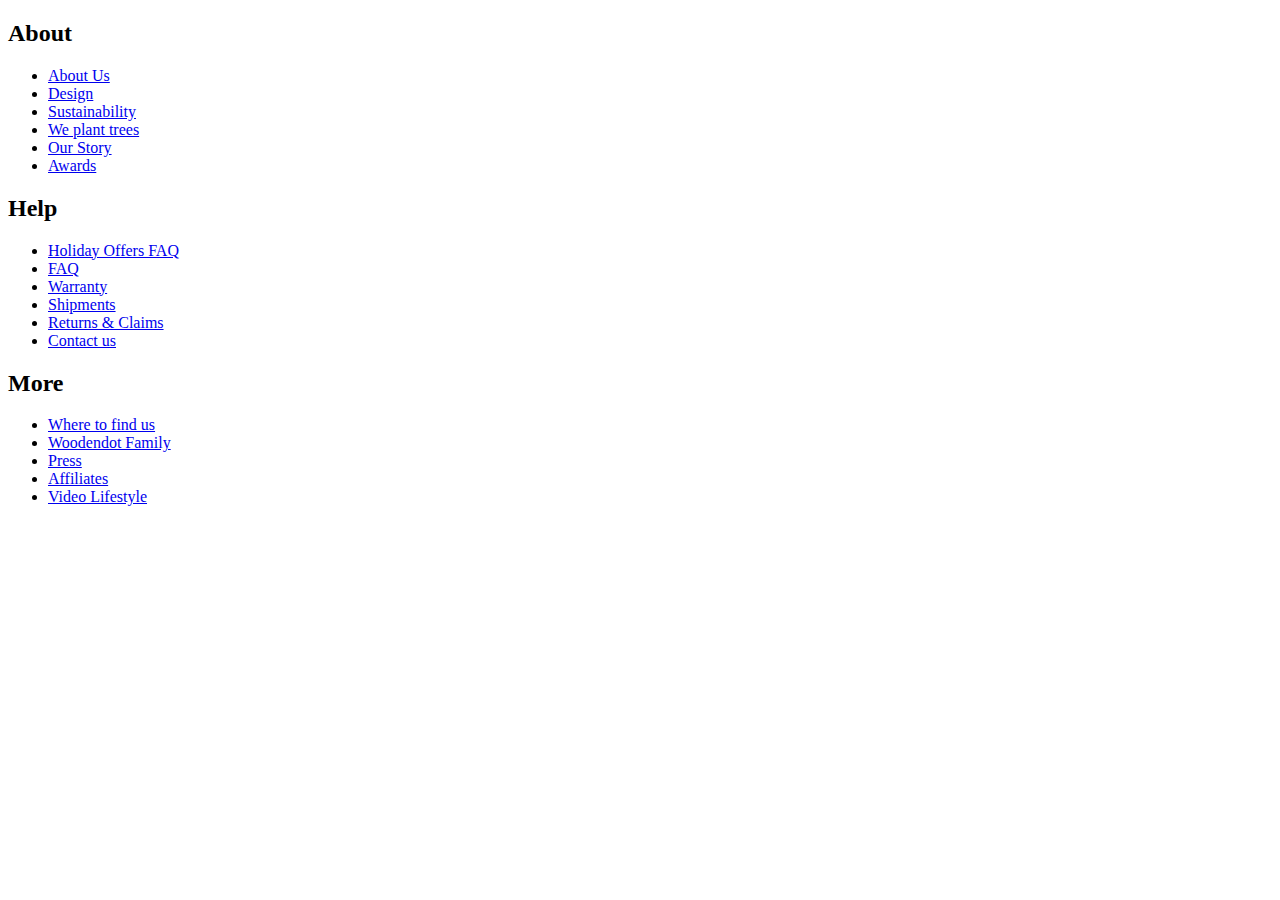
==== index.html @ 3d4c91d1 "formated HTML document" ====
<!DOCTYPE html>
<html lang="en">
  <head>
    <title>footer</title>
  </head>
  <body>
    <footer>
      <div class="row">
        <div class="col-2">
          <h2>About</h2>
          <nav>
            <ul>
              <li><a href="#">About Us</a></li>
              <li><a href="#">Design</a></li>
              <li><a href="#">Sustainability</a></li>
              <li><a href="#">We plant trees</a></li>
              <li><a href="#">Our Story</a></li>
              <li><a href="#">Awards</a></li>
            </ul>
          </nav>
        </div>
        <div class="col-2">
          <h2>Help</h2>
          <nav>
            <ul>
              <li><a href="#">Holiday Offers FAQ</a></li>
              <li><a href="#">FAQ</a></li>
              <li><a href="#">Warranty</a></li>
              <li><a href="#">Shipments</a></li>
              <li><a href="#">Returns & Claims</a></li>
              <li><a href="#">Contact us</a></li>
            </ul>
          </nav>
        </div>
        <div class="col-2">
          <h2>More</h2>
          <nav>
            <ul>
              <li><a href="#">Where to find us</a></li>
              <li><a href="#">Woodendot Family</a></li>
              <li><a href="#">Press</a></li>
              <li><a href="#">Affiliates</a></li>
              <li><a href="#">Video Lifestyle</a></li>
            </ul>
          </nav>
        </div>
      </div>
    </footer>
  </body>
</html>
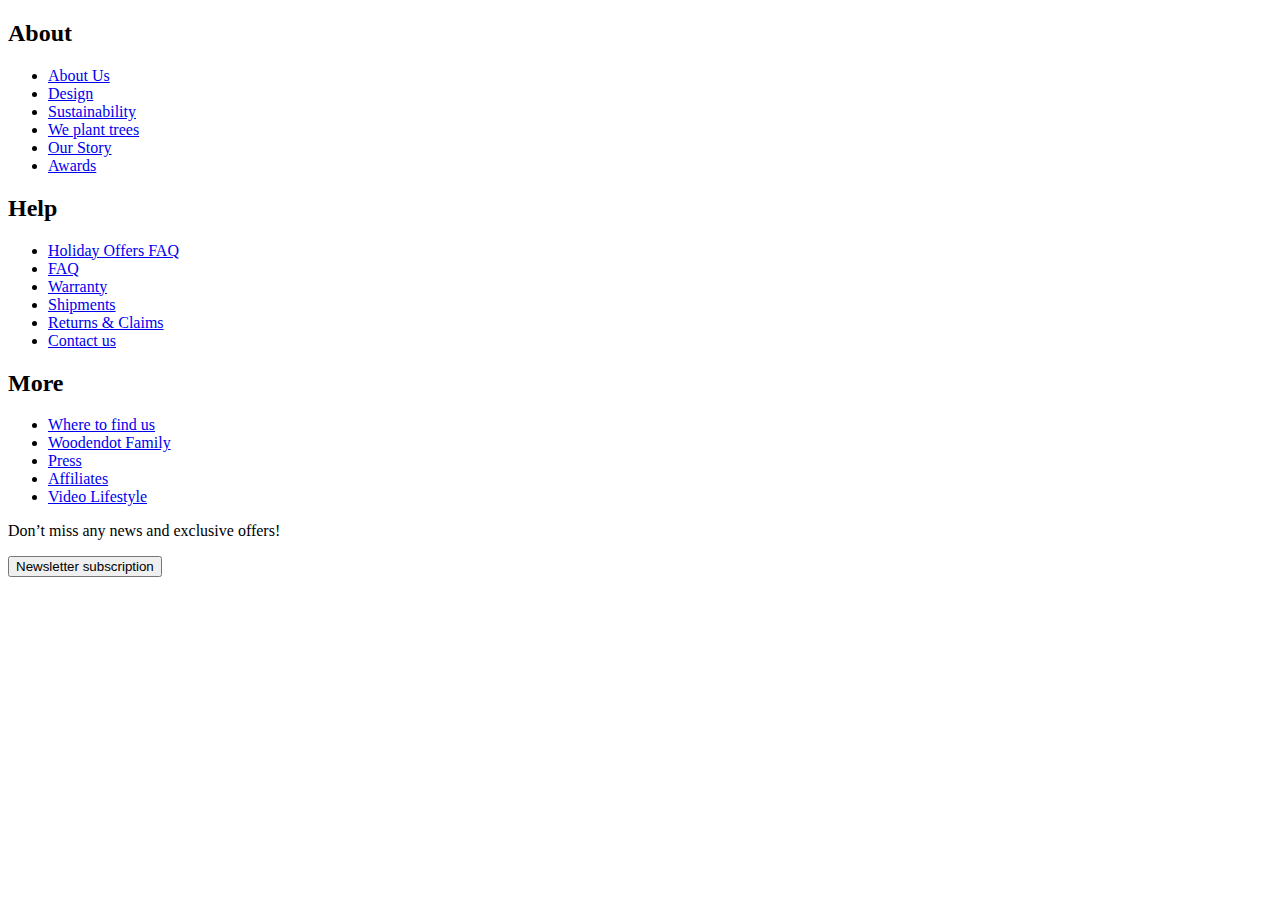
==== commit f4835f2f: "added new tags p and button with texts" ====
--- a/index.html
+++ b/index.html
@@ -44,6 +44,10 @@
             </ul>
           </nav>
         </div>
+        <div class="col-6">
+          <p>Don’t miss any news and exclusive offers!</p>
+          <button>Newsletter subscription</button>
+        </div>
       </div>
     </footer>
   </body>
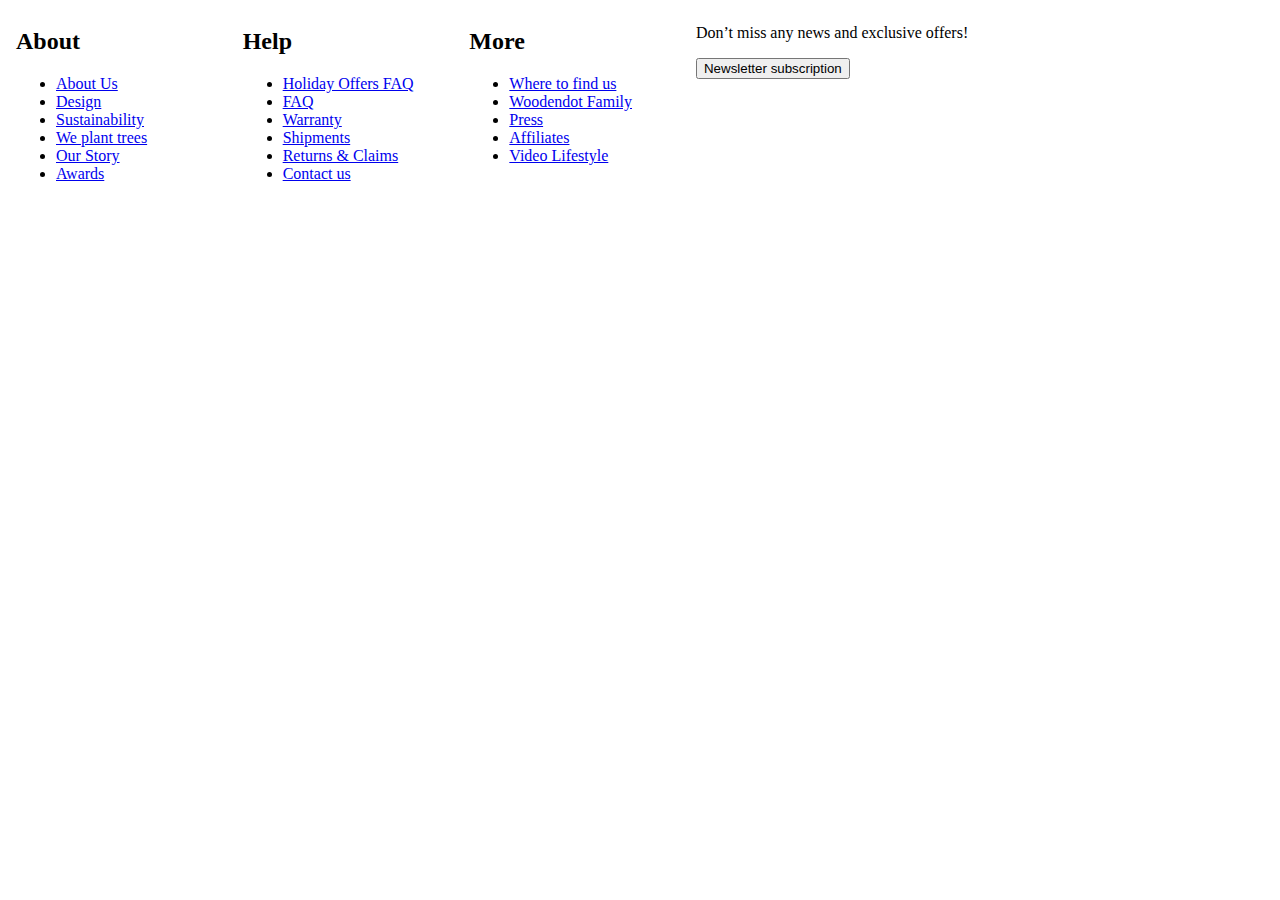
==== commit 50617de1: "fixed a bug added link between css and html documents" ====
--- a/index.html
+++ b/index.html
@@ -2,6 +2,7 @@
 <html lang="en">
   <head>
     <title>footer</title>
+    <link rel="stylesheet" href="style.css">
   </head>
   <body>
     <footer>
@@ -44,7 +45,7 @@
             </ul>
           </nav>
         </div>
-        <div class="col-6">
+        <div class="col-5">
           <p>Don’t miss any news and exclusive offers!</p>
           <button>Newsletter subscription</button>
         </div>
--- a/style.css
+++ b/style.css
@@ -0,0 +1,46 @@
+.row {
+  display: flex;
+  flex-wrap: wrap;
+}
+[class^="col"] {
+  padding: 0 0.5rem;
+}
+.col {
+  flex: 1 1 0;
+}
+.col-1 {
+  flex: 0 0 8.333333%;
+}
+.col-2 {
+  flex: 0 0 16.666666%;
+}
+.col-3 {
+  flex: 0 0 25%;
+}
+.col-4 {
+  flex: 0 0 33.333333%;
+}
+.col-5 {
+  flex: 0 0 41.666666%;
+}
+.col-6 {
+  flex: 0 0 50%;
+}
+.col-7 {
+  flex: 0 0 58.333333%;
+}
+.col-8 {
+  flex: 0 0 66.666667%;
+}
+.col-9 {
+  flex: 0 0 75%;
+}
+.col-10 {
+  flex: 0 0 83.333333%;
+}
+.col-11 {
+  flex: 0 0 91.666667%;
+}
+.col-12 {
+  flex: 0 0 100%;
+}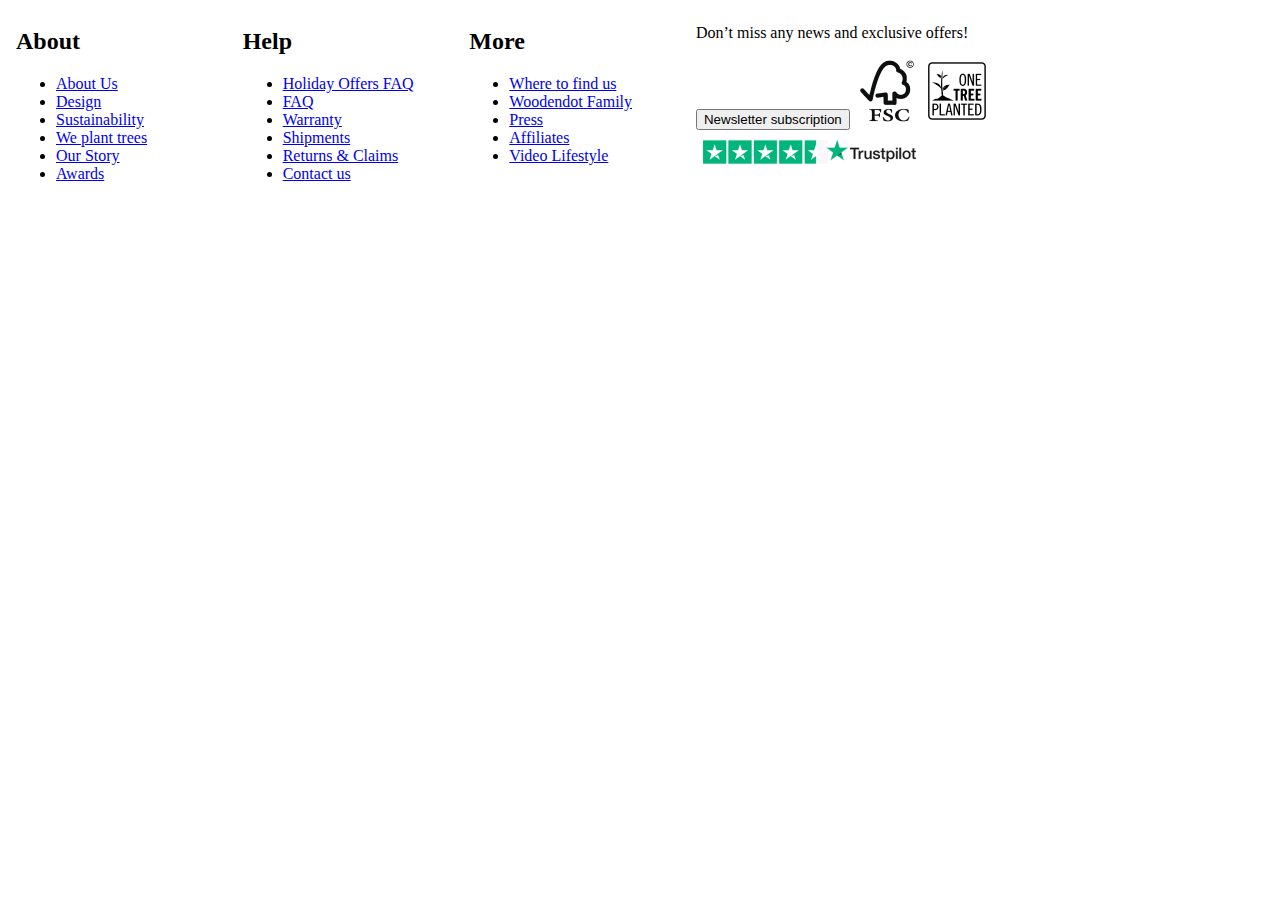
==== commit 7a91c031: "added new three img src links and filled alts" ====
--- a/index.html
+++ b/index.html
@@ -2,7 +2,7 @@
 <html lang="en">
   <head>
     <title>footer</title>
-    <link rel="stylesheet" href="style.css">
+    <link rel="stylesheet" href="style.css" />
   </head>
   <body>
     <footer>
@@ -48,6 +48,9 @@
         <div class="col-5">
           <p>Don’t miss any news and exclusive offers!</p>
           <button>Newsletter subscription</button>
+          <img src="./assets/footer-image1.png" alt="footer 1 image" />
+          <img src="./assets/footer-image2.png" alt="footer 2 image" />
+          <img src="./assets/footer-image3.png" alt="footer 3 image" />
         </div>
       </div>
     </footer>
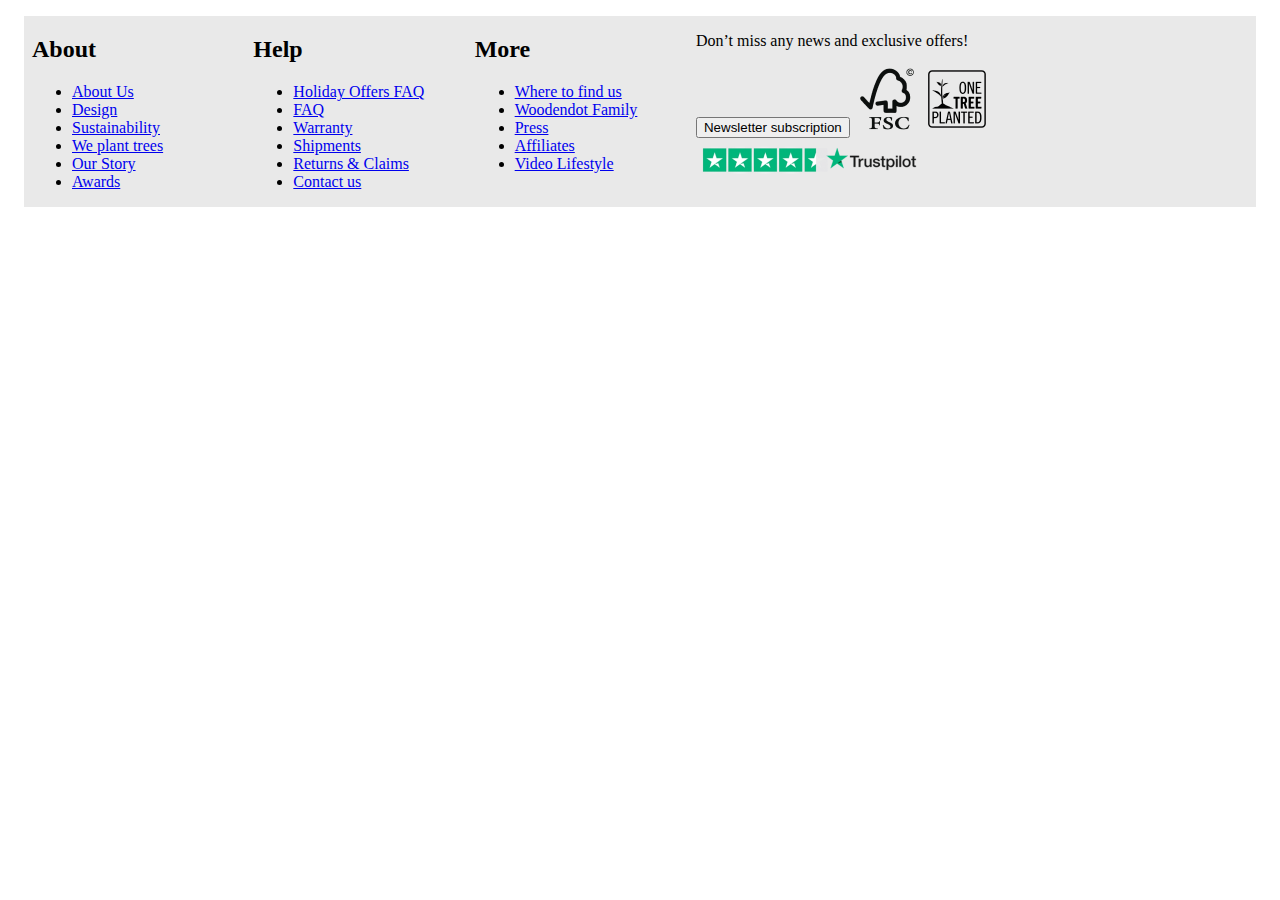
==== commit 7c5668bf: "formated HTML document and added link href link for google fonts" ====
--- a/index.html
+++ b/index.html
@@ -3,13 +3,17 @@
   <head>
     <title>footer</title>
     <link rel="stylesheet" href="style.css" />
+    <link
+      href="https://fonts.googleapis.com/css2?family=Cardo&family=Fraunces:opsz@9..144&family=Inter:wght@300&family=Karla&family=Montserrat&family=Noto+Serif&family=Poppins&display=swap"
+      rel="stylesheet"
+    />
   </head>
   <body>
     <footer>
       <div class="row">
         <div class="col-2">
           <h2>About</h2>
-          <nav>
+          <nav class="footer-nav">
             <ul>
               <li><a href="#">About Us</a></li>
               <li><a href="#">Design</a></li>
@@ -22,7 +26,7 @@
         </div>
         <div class="col-2">
           <h2>Help</h2>
-          <nav>
+          <nav class="footer-nav">
             <ul>
               <li><a href="#">Holiday Offers FAQ</a></li>
               <li><a href="#">FAQ</a></li>
@@ -35,7 +39,7 @@
         </div>
         <div class="col-2">
           <h2>More</h2>
-          <nav>
+          <nav class="footer-nav">
             <ul>
               <li><a href="#">Where to find us</a></li>
               <li><a href="#">Woodendot Family</a></li>
--- a/style.css
+++ b/style.css
@@ -43,4 +43,8 @@
 }
 .col-12 {
   flex: 0 0 100%;
-}+}
+footer {
+  margin: 1rem;
+  background-color: #e9e9e9;
+}
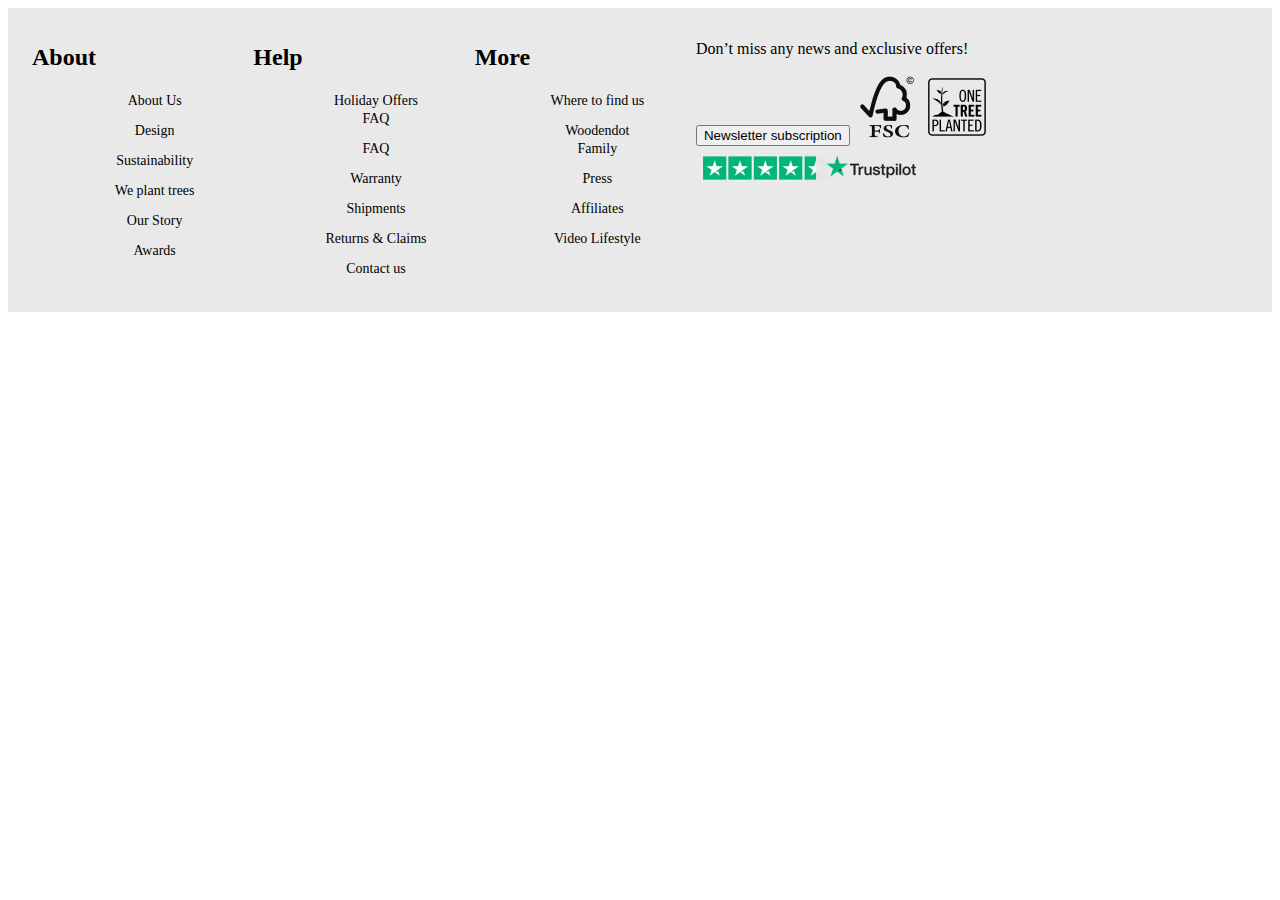
==== commit 709b50a5: "formated HTML and wrapped with tag div which consists class: footer-content" ====
--- a/index.html
+++ b/index.html
@@ -12,49 +12,57 @@
     <footer>
       <div class="row">
         <div class="col-2">
-          <h2>About</h2>
-          <nav class="footer-nav">
-            <ul>
-              <li><a href="#">About Us</a></li>
-              <li><a href="#">Design</a></li>
-              <li><a href="#">Sustainability</a></li>
-              <li><a href="#">We plant trees</a></li>
-              <li><a href="#">Our Story</a></li>
-              <li><a href="#">Awards</a></li>
-            </ul>
-          </nav>
+          <div class="footer-content">
+            <h2>About</h2>
+            <nav class="footer-nav">
+              <ul>
+                <li><a href="#">About Us</a></li>
+                <li><a href="#">Design</a></li>
+                <li><a href="#">Sustainability</a></li>
+                <li><a href="#">We plant trees</a></li>
+                <li><a href="#">Our Story</a></li>
+                <li><a href="#">Awards</a></li>
+              </ul>
+            </nav>
+          </div>
         </div>
         <div class="col-2">
-          <h2>Help</h2>
-          <nav class="footer-nav">
-            <ul>
-              <li><a href="#">Holiday Offers FAQ</a></li>
-              <li><a href="#">FAQ</a></li>
-              <li><a href="#">Warranty</a></li>
-              <li><a href="#">Shipments</a></li>
-              <li><a href="#">Returns & Claims</a></li>
-              <li><a href="#">Contact us</a></li>
-            </ul>
-          </nav>
+          <div class="footer-content">
+            <h2>Help</h2>
+            <nav class="footer-nav">
+              <ul>
+                <li><a href="#">Holiday Offers FAQ</a></li>
+                <li><a href="#">FAQ</a></li>
+                <li><a href="#">Warranty</a></li>
+                <li><a href="#">Shipments</a></li>
+                <li><a href="#">Returns & Claims</a></li>
+                <li><a href="#">Contact us</a></li>
+              </ul>
+            </nav>
+          </div>
         </div>
         <div class="col-2">
-          <h2>More</h2>
-          <nav class="footer-nav">
-            <ul>
-              <li><a href="#">Where to find us</a></li>
-              <li><a href="#">Woodendot Family</a></li>
-              <li><a href="#">Press</a></li>
-              <li><a href="#">Affiliates</a></li>
-              <li><a href="#">Video Lifestyle</a></li>
-            </ul>
-          </nav>
+          <div class="footer-content">
+            <h2>More</h2>
+            <nav class="footer-nav">
+              <ul>
+                <li><a href="#">Where to find us</a></li>
+                <li><a href="#">Woodendot Family</a></li>
+                <li><a href="#">Press</a></li>
+                <li><a href="#">Affiliates</a></li>
+                <li><a href="#">Video Lifestyle</a></li>
+              </ul>
+            </nav>
+          </div>
         </div>
         <div class="col-5">
-          <p>Don’t miss any news and exclusive offers!</p>
-          <button>Newsletter subscription</button>
-          <img src="./assets/footer-image1.png" alt="footer 1 image" />
-          <img src="./assets/footer-image2.png" alt="footer 2 image" />
-          <img src="./assets/footer-image3.png" alt="footer 3 image" />
+          <div class="footer-content">
+            <p>Don’t miss any news and exclusive offers!</p>
+            <button>Newsletter subscription</button>
+            <img src="./assets/footer-image1.png" alt="footer 1 image" />
+            <img src="./assets/footer-image2.png" alt="footer 2 image" />
+            <img src="./assets/footer-image3.png" alt="footer 3 image" />
+          </div>
         </div>
       </div>
     </footer>
--- a/style.css
+++ b/style.css
@@ -45,6 +45,23 @@
   flex: 0 0 100%;
 }
 footer {
-  margin: 1rem;
+  padding: 1rem;
   background-color: #e9e9e9;
 }
+.footer-nav {
+  text-align: center;
+}
+
+.footer-nav ul {
+  list-style-type: none;
+  margin: 19px;
+}
+.footer-nav ul li {
+  margin: 12px;
+}
+.footer-nav li a {
+  color: black;0
+  line-height: 20px;
+  text-decoration: none;
+  font-size: 14px;
+}
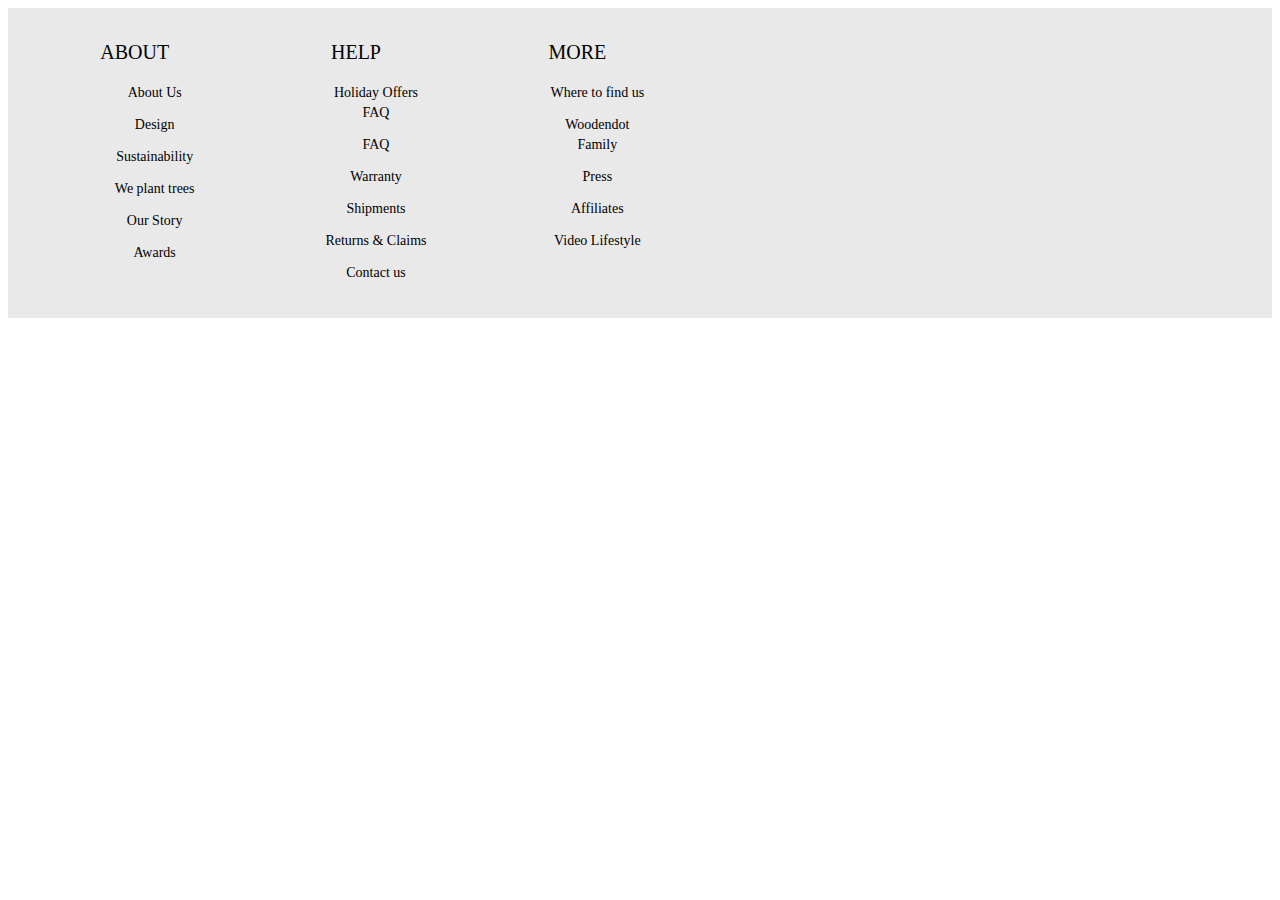
==== commit 9bbc72a8: "removed some extra tags inside main tag div with class footer-content" ====
--- a/index.html
+++ b/index.html
@@ -56,13 +56,7 @@
           </div>
         </div>
         <div class="col-5">
-          <div class="footer-content">
-            <p>Don’t miss any news and exclusive offers!</p>
-            <button>Newsletter subscription</button>
-            <img src="./assets/footer-image1.png" alt="footer 1 image" />
-            <img src="./assets/footer-image2.png" alt="footer 2 image" />
-            <img src="./assets/footer-image3.png" alt="footer 3 image" />
-          </div>
+          <div class="footer-content"></div>
         </div>
       </div>
     </footer>
--- a/style.css
+++ b/style.css
@@ -48,10 +48,14 @@
   padding: 1rem;
   background-color: #e9e9e9;
 }
+footer h2 {
+  font-weight: 400;
+  font-size: 20px; 
+  text-transform: uppercase;
+}
 .footer-nav {
   text-align: center;
 }
-
 .footer-nav ul {
   list-style-type: none;
   margin: 19px;
@@ -60,8 +64,11 @@
   margin: 12px;
 }
 .footer-nav li a {
-  color: black;0
+  color: black;
   line-height: 20px;
   text-decoration: none;
   font-size: 14px;
 }
+.footer-content{
+  text-align: center; 
+}